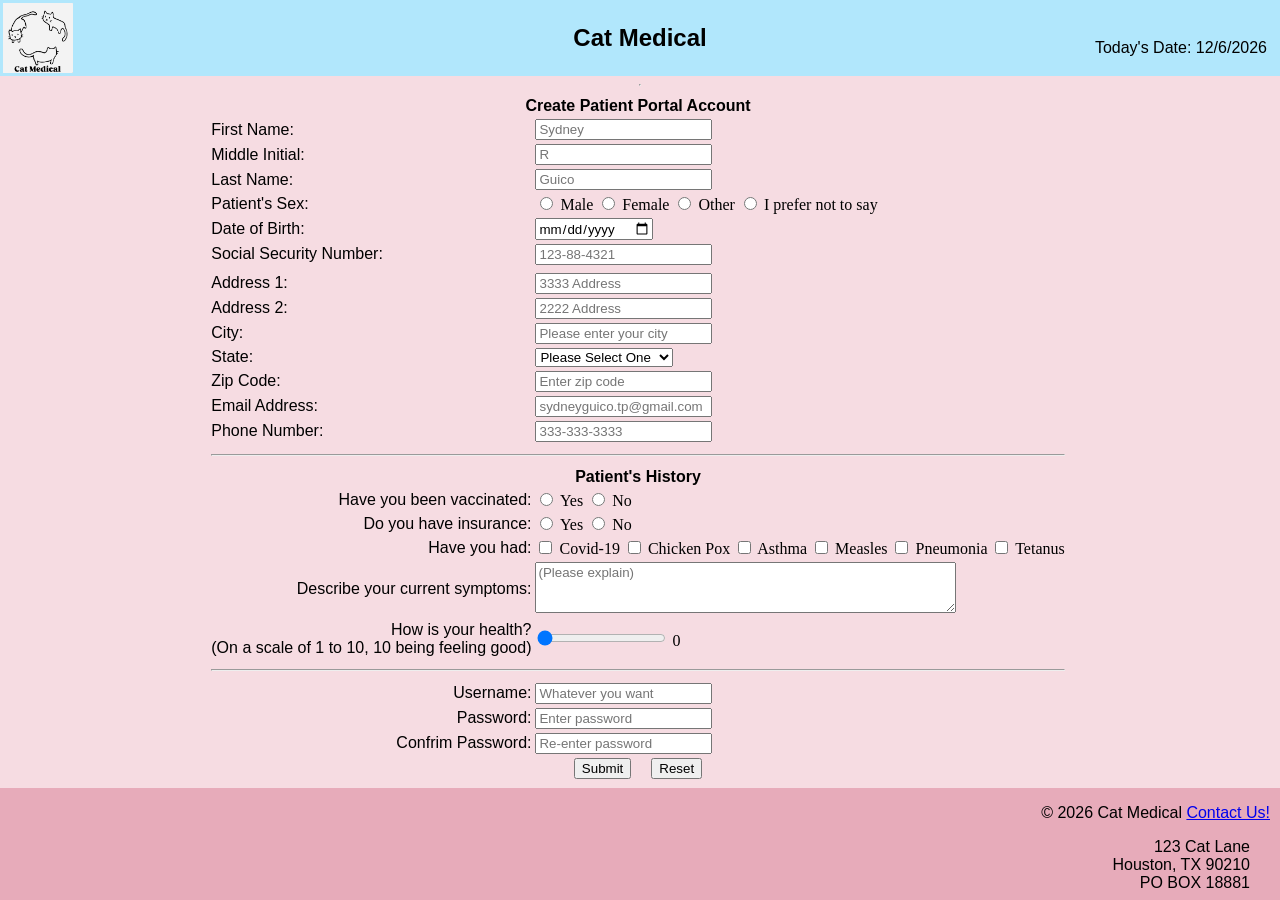
==== index.html @ 33a835be "Update index.html" ====
<!DOCTYPE html>
<!--
    Program name: Homework 1 HTML Form
    Author: sydneyguico.github.io
    Date created: 02/10/2026
    Date last edited: 02/26/2026
    Version: 1.0
    By: Sydney Guico
    Description: HTML Code to Structure Content of Website Form
-->

        <!-- english language -->
        <html lang="en">
        <!-- head section & css link -->
                    <head>
                        <link rel="stylesheet" href="hw1.css"> <!-- links to css file-->
                        <title> New Patient Registry | Cat Medical </title>
                    </head>
                    <body>
                        <header>
                            <table width="100%">
                                <tr>
                                    <td valign="top" align="left" width="20%">
                                    <div class="image">
                                        <img align="center" src="CatMedical.jpeg" alt="Cat Medical" width="70px" id="logo"/>
                                    </div>
                                    </td>

                                    <td>
                                    <h2>Cat Medical</h2> 
                                    </td>

                                    <td valign="bottom" align="right" width="20%">
                                        <p>Today's Date: <span id="today"></span></p><!-- writes date-->
                                    </td>
                                </tr>
                            </table>
                        </header>
                    <hr>

        <!-- Form Starts-->
                    <form action="thankyou.html">
                        <center>
                            <div class="format">
                                <table>
                                    <tr>
                                        <th colspan="4">Create Patient Portal Account</th>   <!-- Patient Account Info section starts-->
                                    </tr>


                                        <!-- Patient Name (F,M,L)-->
                                        
                                        <tr>
                        <td><label for="fname">First Name:</label></td>
                        <td>
                                        <input type="text" 
                                        name="fname" 
                                        id="fname" 
                                        maxlength="30" (change)
                                        title="Please enter your first name" 
                                        required 
                                        placeholder="Sydney"/>
                                    </td>
                                    </tr>

                                <tr>
                                    <td><label for="mname">Middle Initial:</label></td>
                                    <td>
                                        <input type="text" 
                                        name="mname" 
                                        id="mname" 
                                        maxlength="1" (change)
                                        title="Please enter your middle inital" 
                                        required 
                                        placeholder="R"/>
                                    </td>
                                        
                                    </tr> 

                                    <tr>
                                    
                                    <td><label for="lname">Last Name:</label></td>
                                    <td>
                                        <input type="text" 
                                        name="lname" 
                                        id="lname" 
                                        maxlength="30" (change)
                                        title="Please enter your last name" 
                                        required 
                                        placeholder="Guico"
                                        />
                                
                                    </td>
                                    </tr>


                <!-- Patient Sex -->

                <tr>
                    <td> <label for= "psex">Patient's Sex: </label></td>
                    <td>
                        <input 
                        type="radio" 
                        id="s1" 
                        name="psex" 
                        value="male"
                        /> 
                        Male
                        
                        <input 
                        type="radio" 
                        id="s2" 
                        name="psex" 
                        value="female"
                        /> 
                        Female

                         <input 
                        type="radio" 
                        id="s3" 
                        name="psex" 
                        value="Other"
                        /> 
                        Other

                        <input 
                        type="radio" 
                        id="s4" 
                        name="psex" 
                        value="I prefer not to say"
                        /> 
                        I prefer not to say             
                    </td>
                </tr>

                <!-- D.O.B-->
                 <tr>
            <td><label for="dob">Date of Birth:</label></td>
                <td>
                    <input 
                    type="date" 
                    id="dob" 
                    name="dob"
                    />
                 </td>
            </tr>

                <!-- SSN-->
            <tr>
                <td><label for="ssn">Social Security Number:</label></td>
                <td>
                    <input 
                    type="password" 
                    minlength="9" 
                    maxlength="11" 
                    name="ssn"
                    id="ssn" 
                    required 
                    title="Please enter your social security number DO NOT ENTER YOUR SSN" 
                    placeholder="123-88-4321"
                    />
                    </td>
                </tr> 

                 <!-- INSERT LINE -->
                <tr>
                    <th colspan="4"><th></th>
                </tr>

            <!-- Address -->
            <tr>
                <td> <label for="address1">Address 1:</label></td>
                <td>
                    <input 
                    type="text" 
                    name="address1" 
                    id="address1" 
                    maxlength="30" 
                    title="Please enter your address"
                    required 
                    placeholder="3333 Address"
                    />
                </td>
            </tr>
            </tr>
                <td><label for="address2">Address 2:</label></td>
                <td>
                    <input 
                    type="text" 
                    name="address2" 
                    id="address2" 
                    maxlength="30" 
                    title="Please enter your address"
                    required 
                    placeholder="2222 Address"
                    />
                </td>
            </tr>

            <tr> <!-- city -->
                    <td><label for="city">City:</label></td>
                    <td>
                    <input
                        type="text" 
                        name="city" 
                        id="city" 
                        maxlength="30" 
                        title="Enter your city" 
                        required 
                        placeholder="Please enter your city"
                        />
                </td>
            </tr>   

            <!-- All the states including DC and PR -->
            <tr> 
                <td><label for="state">State:<Label></td>
                    <td>
                        <select>
                        <option selected disabled>Please Select One</option>
                        <option value="AL">Alabama</option>
                        <option value="AK">Alaska</option>
                        <option value="AZ">Arizona</option>
                        <option value="AR">Arkansas</option>
                        <option value="CA">California</option>
                        <option value="CO">Colorado</option>
                        <option value="CT">Connecticut</option>
                        <option value="DE">Delaware</option>
                        <option value="DC">District of Columbia</option>
                        <option value="FL">Florida</option>
                        <option value="GA">Georgia</option>
                        <option value="GU">Guam</option>	
                        <option value="HI">Hawaii</option>	
                        <option value="ID">Idaho</option>	
                        <option value="IL">Illinois</option>	
                        <option value="IN">Indiana</option>	
                        <option value="IA">Iowa</option>	
                        <option value="KS">Kansas</option>	
                        <option value="KY">Kentucky</option>	
                        <option value="LA">Louisiana</option>	
                        <option value="ME">Maine</option>	
                        <option value="MD">Maryland</option>	
                        <option value="MA">Massachusetts</option>	
                        <option value="MI">Michigan</option>	
                        <option value="MN">Minnesota</option>	
                        <option value="MS">Mississippi</option>	
                        <option value="MO">Missouri</option>
                        <option value="MT">Montana</option>
                        <option value="NE">Nebraska</option>
                        <option value="NV">Nevada</option>	
                        <option value="NH">New Hampshire</option>	
                        <option value="NJ">New Jersey</option>	
                        <option value="NM">New Mexico</option>	
                        <option value="NY">New York</option>	
                        <option value="NC">North Carolina</option>	
                        <option value="ND">North Dakota</option>	
                        <option value="OH">Ohio</option>	
                        <option value="OK">Oklahoma</option>	
                        <option value="OR">Oregon</option>	
                        <option value="PA">Pennsylvania</option>	
                        <option value="PR">Puerto Rico</option>	
                        <option value="RI">Rhode Island</option>	
                        <option value="SC">South Carolina</option>	
                        <option value="SD">South Dakota</option>	
                        <option value="TN">Tennessee</option>	
                        <option value="TX">Texas</option>	
                        <option value="UT">Utah</option>	
                        <option value="VT">Vermont</option>	
                        <option value="VA">Virginia</option>	
                        <option value="WA">Washington</option>	
                        <option value="WV">West Virginia</option>	
                        <option value="WI">Wisconsin</option>	
                        <option value="WY">Wyoming</option>	
                        </select>
                    </td>
                </tr>

                <tr> <!-- zip code -->
                    <td><label for="zcode">Zip Code:</label></td>
                    <td>
                    <input
                        type="text" 
                        name="zcode" 
                        id="zcode" 
                        maxlength="5" 
                        pattern="[0-9]{5}"
                        title="Enter your zip code" 
                        required 
                        placeholder="Enter zip code"
                        />
                </td>
            </tr>  

            </tr>  <!-- email -->
                <td><label for="email">Email Address:</label></td>
                <td>
                    <input type="text"
                    name="email"
                    id="email"
                    required
                    maxlength="30"
                    title="Please enter your email"
                    placeholder="sydneyguico.tp@gmail.com"
                    />
                </td>
            </tr>

            <tr>  <!-- phone number -->
                <td><label for="phone">Phone Number:</label></td>
                        <td>
                            <input type="text"
                            name="phone"
                            id="phone"
                            pattern="[0-9]{3}-[0-9]{3}-[0-9]{4}"
                            required
                            maxlength="12"
                            title="Please enter your phone number"
                            required
                            placeholder="333-333-3333"
                            />
                        </td>
                </tr>

                 <!-- INSERT LINE -->
                <tr>
                    <th colspan="4"><hr></th>
                </tr>

                <!-- Patient Background RADIO BOXES-->
                
                <tr>
                    <th colspan="4">Patient's History</th>
                </tr>

                 <tr>  <!-- RADIO BOXES-->
                    <td class="td1"><label for="vacc"> Have you been vaccinated:</label></td>
                    <td>
                        <input
                        type="radio"
                        id="v1"
                        name="vaccinated"
                        value="Yes"
                        />
                        Yes
                        <input
                        type="radio"
                        id="v2"
                        name="vaccinated"
                        value="No"
                        />
                        No
                        </td>
                     </tr>

                 <tr>
                    <td class="td1"><label for="vacc"> Do you have insurance:</label></td>
                    <td>
                        <input
                        type="radio"
                        id="i1"
                        name="insurance"
                        value="Yes"
                        />
                        Yes
                        <input
                        type="radio"
                        name="insurance"
                        id="i2"
                        name="vacc"
                        value="No"
                        />
                        No
                        </td>
                     </tr>

                     <tr> <!-- History Checkboxes -->
                        <td class="td1"><label for="past_history"> Have you had:</label></td>
                        <td>
                                
                                <input type="checkbox" id="option1" value="Covid-19"> Covid-19

                                <input type="checkbox" id="option2" value="Chicken Pox"> Chicken Pox

                                <input type="checkbox" id="option3" value="Asthma"> Asthma

                                <input type="checkbox" id="option4" value="Stroke"> Measles

                                <input type="checkbox" id="option5" value="Pneumonia"> Pneumonia

                                <input type="checkbox" id="option6" value="Tetanus"> Tetanus
                        </tr>

                         <!-- ALIGN & Describe Symptoms-->
                        <header>
                                    <td class="td1" align="right" 
                                        <label for="notes">Describe your current symptoms: </label>
                                        </td>
                                
                                       <td>
                                            <textarea 
                                            
                                            rows="3"
                                            cols="50" 
                                            maxlength="500"
                                            id="notes" 
                                            name="notes" 
                                            title="Please write a description on the Symptoms your experiencing..."
                                            placeholder="(Please explain)"
                                            ></textarea>
                                            <span id="description text"></span>
                                        </td>
                                    </tr>


                        <!-- SLIDER HTML CODE -->
                         <tr>
                            <td class="td1"><label for="range">How is your health?<br/>(On a scale of 1 to 10, 10 being feeling good)</label></td>
                            <td>
                                <input
                                type="range"
                                name="range"
                                id="range"
                            min="0"
                            max="10"
                            value="0"
                            />
                            <span id="range-slider"></span>
                            </td>
                        </tr>

                        <!-- INSERT LINE Webpage split-->
                        <tr>
                            <th colspan="4"><hr></th>
                        </tr>

                        <!-- Patient Account Login -->
                        <tr>
                            <td class="td1"><label for="username">Username:</label></td>
                                            <td>
                                                <input
                                                type="text"
                                                name="username"
                                                id="username"
                                                maxlength="20"
                                                required
                                                title="Please enter a username:"
                                                placeholder="Whatever you want"
                                                />
                                            </td>
                                        </tr>

                                        </tr>
                                            <td class="td1"><label for="pass">Password:</label></td>
                                            <td>
                                                <input
                                                type="password"
                                                name="pass"
                                                id="pass"
                                                maxlength="30"
                                                required
                                                title="Please enter a Password:"
                                                placeholder="Enter password"
                                                />
                                            </td>
                                        </tr>

                                        </tr>
                                            <td class="td1"><label for="c_pass">Confrim Password:</label></td>
                                            <td>
                                                <input
                                                type="password"
                                                name="pass"
                                                id="pass"
                                                maxlength="30"
                                                required
                                                title="Please re-enter your Password:"
                                                placeholder="Re-enter password"
                                                />
                                            </td>
                                        </tr>

                                        <tr>
                                            <td colspan="4">
                                                <center>
                                                    <input type="submit" name="submit" id="submit" style="font-family: 'Arial', Helvetica, sans-serif;"> 
                                                    &nbsp;&nbsp;&nbsp; 
                                                    <input type="reset" name="reset" id="reset" style="font-family: 'Arial', Helvetica, sans-serif;"> 
                                                </center>
                                            </td>
                                        </tr>
                                     </table>
                                    </div>
                              </center>
                         </form>

                           <!-- Footer goes here-->
                                             
                          <footer>
                                <div class="footer-content">
                                    <p id="footer">
                                        &#169; 2026 Cat Medical 
                                        <a href="https://www.felinemedcenter.com/" target="_blank" rel="noopener noreferrer">Contact Us!</a>
                                    </p>
                                    <div class="address-box">
                                        <p>
                                            123 Cat Lane<br/>
                                            Houston, TX 90210<br/>
                                            PO BOX 18881
                                        </p>
                                    </div>
                                </div>
                            </footer>


                            <script src="hw1.js"></script><!-- links to js file-->
---- hw1.css ----
/*
    Program name: Homework 1 HTML Form
    Author: sydneyguico.github.io
    Date created: 02/10/2026
    Date last edited: 02/26/2026
    Version: 1.0
    By: Sydney Guico
    Description: Code to Visuals on Website Form 
*/

header {
    width: 100%;
    background-color: rgb(177, 231, 252);
}

body {
    display: flex;
    flex-direction: column;
    align-items: center;
    background: rgb(246, 220, 226);
    margin: 0;
    height: 100%;
    min-height: 100vh; /* page will be height of the viewport */
}

form {
    flex-grow: 1;
}

h1, h2 {
    text-align: center;
    font-family: Arial, Helvetica, sans-serif;
    font-weight: bold;
    flex-grow: 1;
}

main {
    text-align: center;
    font-family:Arial, Helvetica, sans-serif;
    font-weight: normal;
    flex-grow: 1;
}

.image {
    text-align: left;
}

.td1 {
    text-align: right;
    font-family: "optima", sans-serif;
    font-weight: normal;
}

th {
    text-align: center;
    font-family: Arial, Helvetica, sans-serif;
}

footer {
    position: flex;
    bottom: 0;
    width: 100%;
    background-color: rgb(231, 171, 186);
    height: 7.0rem;
}

.address-box {
    text-align: right;
    font-family: "optima", sans-serif;
    /* Increase this value to move the 123 Cat Lane address further to the left */
    margin-right: 30px; 
}

#footer {
    text-align: right;
    font-family: "optima", sans-serif;
    font-weight: normal;
    margin-right: 10px;
}

label {
    text-align: right;
    font-family: "optima", sans-serif;
    font-weight: normal;
}

input {
    text-align: left;
    font-family: "optima", sans-serif;
    font-weight: normal;
}

textarea {
    text-align: left;
    font-family: "optima", sans-serif;
    font-weight: normal;
}

#today {
    text-align: left;
    font-family: "optima", sans-serif;
    font-weight: normal;
    margin-right: 10px;
}

p {
    text-align: right;
    font-family: "optima", sans-serif;
    font-weight: normal;
}
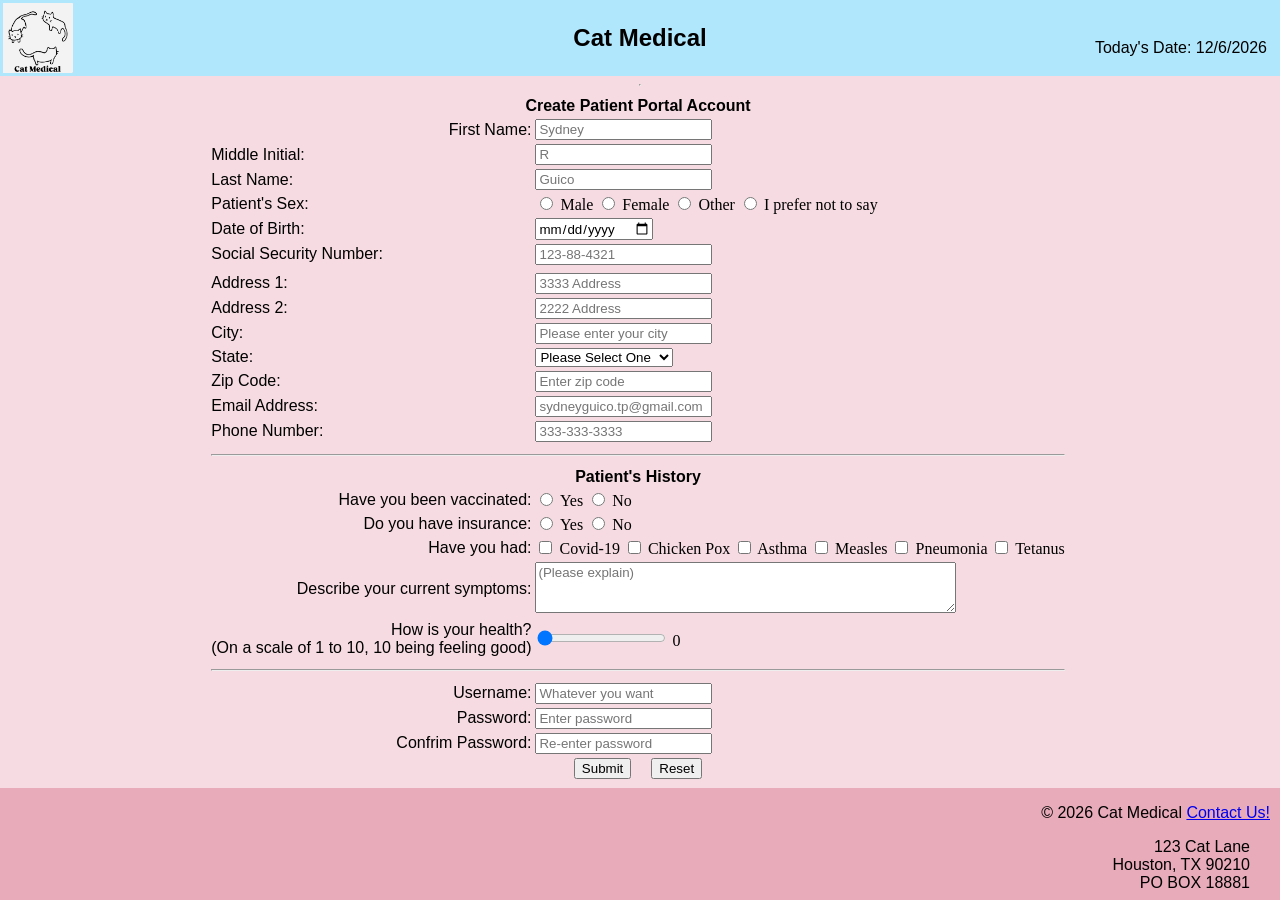
==== commit ef505e50: "Update index.html" ====
--- a/index.html
+++ b/index.html
@@ -48,10 +48,12 @@
                                     </tr>
 
 
+                        
+
                                         <!-- Patient Name (F,M,L)-->
                                         
                                         <tr>
-                        <td><label for="fname">First Name:</label></td>
+                        <td class="td1"><label for="fname">First Name:</label></td>
                         <td>
                                         <input type="text" 
                                         name="fname" 
@@ -214,7 +216,7 @@
 
             <!-- All the states including DC and PR -->
             <tr> 
-                <td><label for="state">State:<Label></td>
+                <td><label for="state">State:</label></td>
                     <td>
                         <select>
                         <option selected disabled>Please Select One</option>
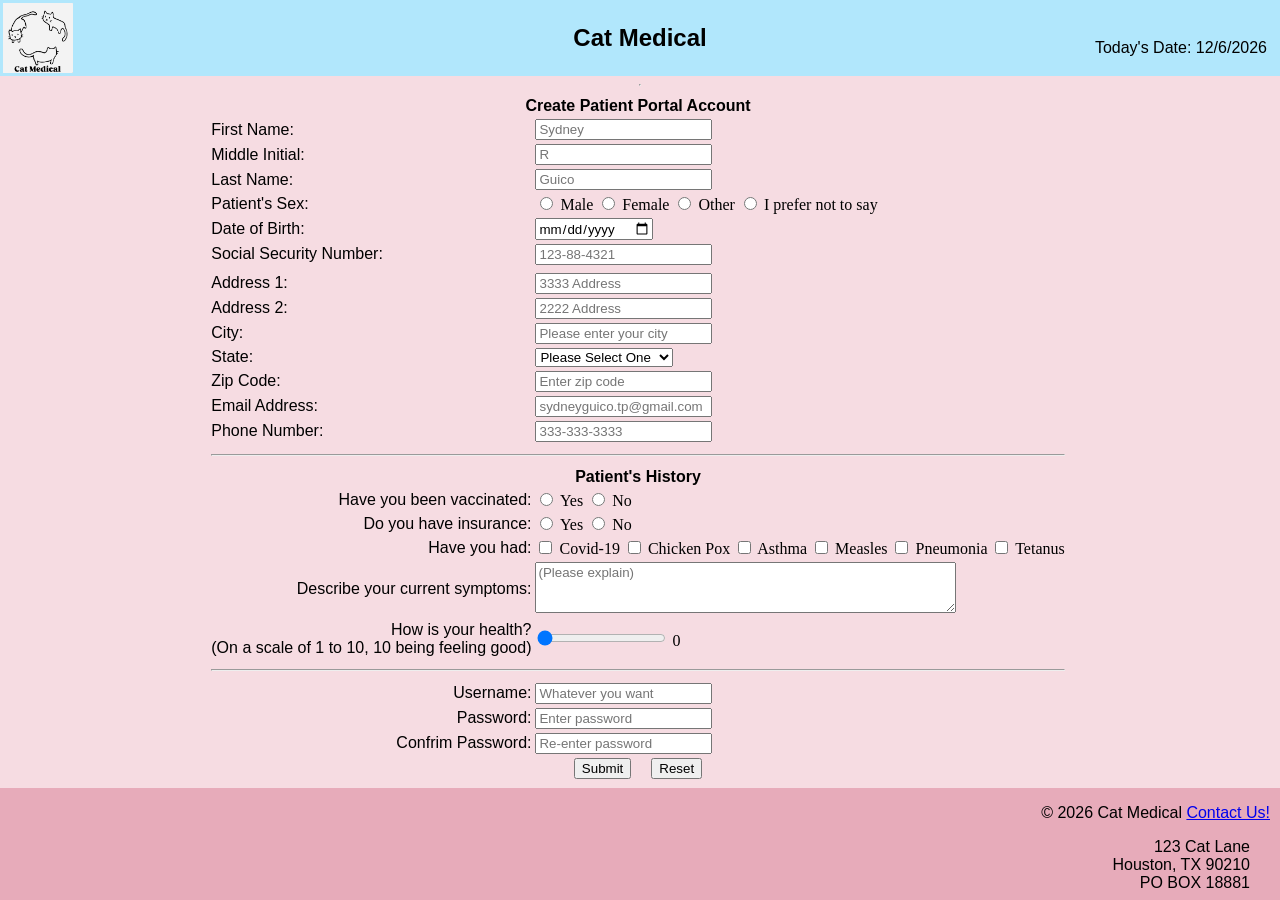
==== commit 879ca2e3: "Update index.html" ====
--- a/index.html
+++ b/index.html
@@ -53,7 +53,7 @@
                                         <!-- Patient Name (F,M,L)-->
                                         
                                         <tr>
-                        <td class="td1"><label for="fname">First Name:</label></td>
+                        <td><label for="fname">First Name:</label></td>
                         <td>
                                         <input type="text" 
                                         name="fname" 
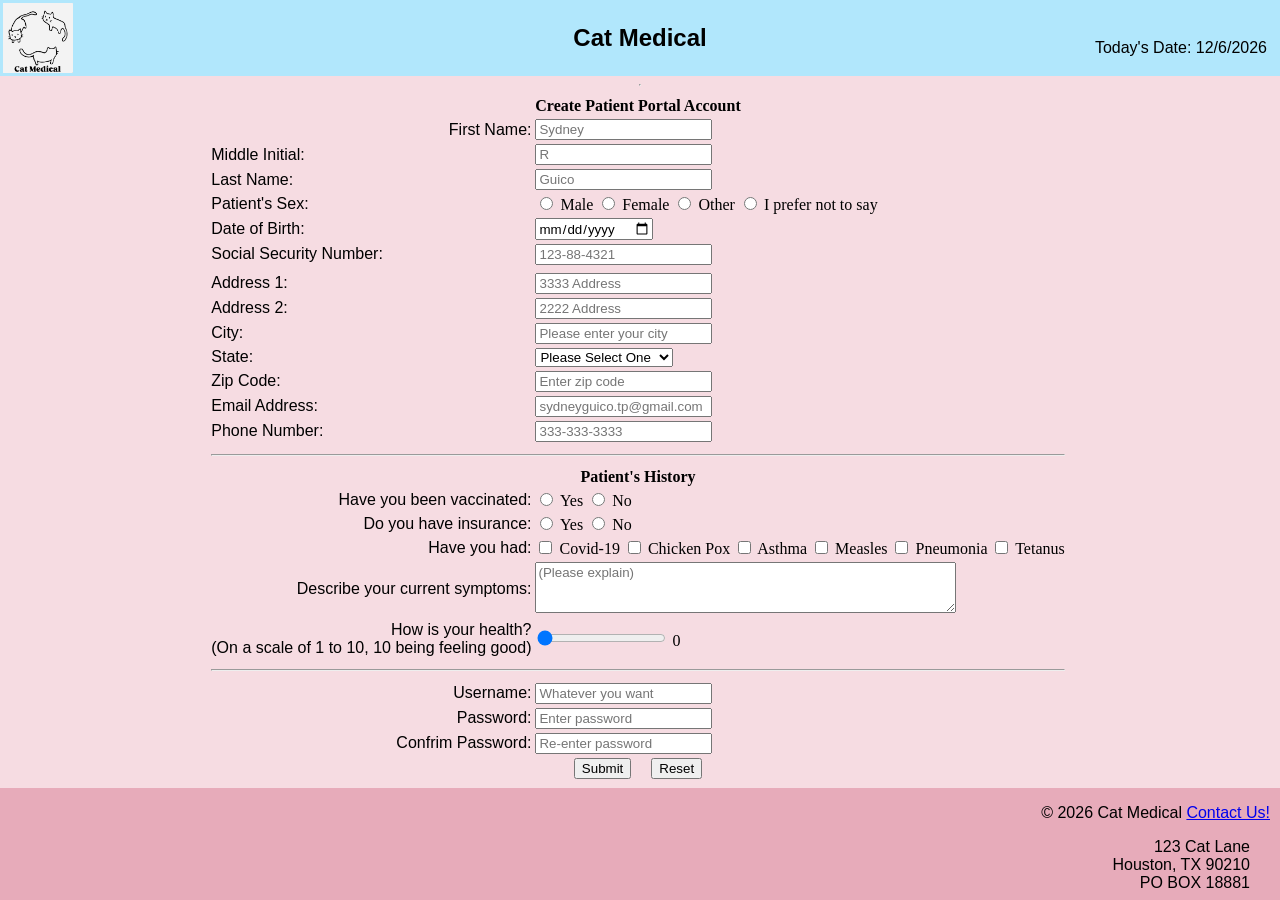
==== commit a5013cf1: "Update index.html" ====
--- a/index.html
+++ b/index.html
@@ -52,19 +52,17 @@
 
                                         <!-- Patient Name (F,M,L)-->
                                         
-                                        <tr>
-                        <td><label for="fname">First Name:</label></td>
-                        <td>
-                                        <input type="text" 
-                                        name="fname" 
-                                        id="fname" 
-                                        maxlength="30" (change)
-                                        title="Please enter your first name" 
-                                        required 
-                                        placeholder="Sydney"/>
-                                    </td>
-                                    </tr>
-
+                                      <tr>
+                                         <td class="td1"><label for="fname">First Name:</label></td>
+                                            <td>
+                                              <input type="text" 
+                                                name="fname" 
+                                                id="fname" 
+                                                maxlength="30" 
+                                                required 
+                                                placeholder="Sydney"/>
+                                            </td>
+                                        </tr>
                                 <tr>
                                     <td><label for="mname">Middle Initial:</label></td>
                                     <td>
--- a/hw1.css
+++ b/hw1.css
@@ -49,6 +49,8 @@
     text-align: right;
     font-family: "optima", sans-serif;
     font-weight: normal;
+}
+
 }
 
 th {
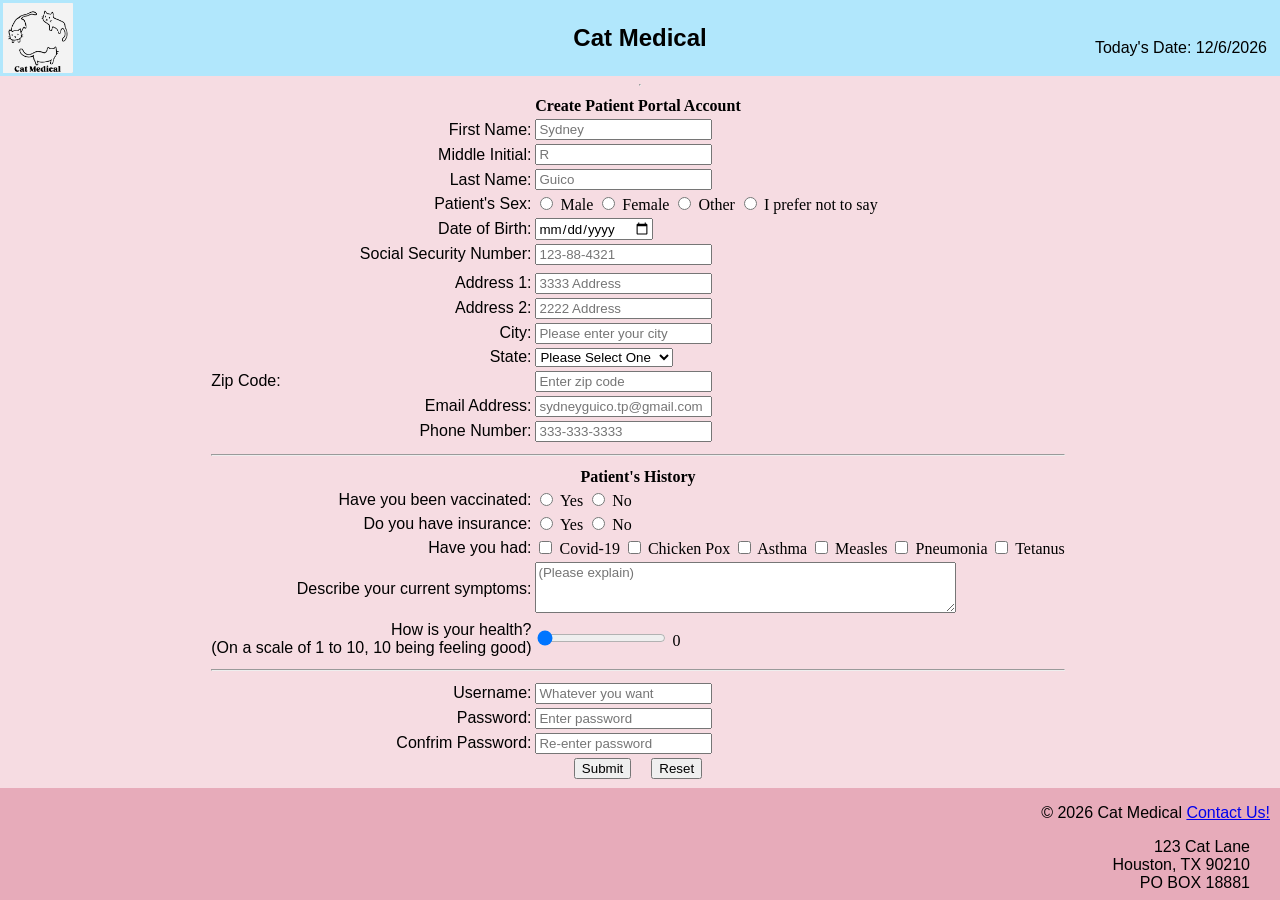
==== commit 8f136fb9: "Update index.html" ====
--- a/index.html
+++ b/index.html
@@ -63,23 +63,23 @@
                                                 placeholder="Sydney"/>
                                             </td>
                                         </tr>
+                                    
                                 <tr>
-                                    <td><label for="mname">Middle Initial:</label></td>
+                                    <td class="td1"><label for="mname">Middle Initial:</label></td>
                                     <td>
                                         <input type="text" 
                                         name="mname" 
                                         id="mname" 
                                         maxlength="1" (change)
-                                        title="Please enter your middle inital" 
+                                        title="Please enter your middle initial" 
                                         required 
                                         placeholder="R"/>
-                                    </td>
-                                        
-                                    </tr> 
+                                    </td> 
+                                 </tr> 
 
                                     <tr>
                                     
-                                    <td><label for="lname">Last Name:</label></td>
+                                    <td class="td1"><label for="lname">Last Name:</label></td>
                                     <td>
                                         <input type="text" 
                                         name="lname" 
@@ -89,7 +89,6 @@
                                         required 
                                         placeholder="Guico"
                                         />
-                                
                                     </td>
                                     </tr>
 
@@ -97,7 +96,7 @@
                 <!-- Patient Sex -->
 
                 <tr>
-                    <td> <label for= "psex">Patient's Sex: </label></td>
+                    <td class="td1"><label for= "psex">Patient's Sex: </label></td>
                     <td>
                         <input 
                         type="radio" 
@@ -135,7 +134,7 @@
 
                 <!-- D.O.B-->
                  <tr>
-            <td><label for="dob">Date of Birth:</label></td>
+            <td class="td1"><label for="dob">Date of Birth:</label></td>
                 <td>
                     <input 
                     type="date" 
@@ -147,7 +146,7 @@
 
                 <!-- SSN-->
             <tr>
-                <td><label for="ssn">Social Security Number:</label></td>
+                <td class="td1"><label for="ssn">Social Security Number:</label></td>
                 <td>
                     <input 
                     type="password" 
@@ -169,7 +168,7 @@
 
             <!-- Address -->
             <tr>
-                <td> <label for="address1">Address 1:</label></td>
+                <td class="td1"><label for="address1">Address 1:</label></td>
                 <td>
                     <input 
                     type="text" 
@@ -183,7 +182,7 @@
                 </td>
             </tr>
             </tr>
-                <td><label for="address2">Address 2:</label></td>
+                <td class="td1"><label for="address2">Address 2:</label></td>
                 <td>
                     <input 
                     type="text" 
@@ -198,7 +197,7 @@
             </tr>
 
             <tr> <!-- city -->
-                    <td><label for="city">City:</label></td>
+                    <td class="td1"><label for="city">City:</label></td>
                     <td>
                     <input
                         type="text" 
@@ -214,7 +213,7 @@
 
             <!-- All the states including DC and PR -->
             <tr> 
-                <td><label for="state">State:</label></td>
+                <td class="td1"><label for="state">State:</label></td>
                     <td>
                         <select>
                         <option selected disabled>Please Select One</option>
@@ -292,7 +291,7 @@
             </tr>  
 
             </tr>  <!-- email -->
-                <td><label for="email">Email Address:</label></td>
+                <td class="td1"><label for="email">Email Address:</label></td>
                 <td>
                     <input type="text"
                     name="email"
@@ -306,7 +305,7 @@
             </tr>
 
             <tr>  <!-- phone number -->
-                <td><label for="phone">Phone Number:</label></td>
+                <td class="td1"><label for="phone">Phone Number:</label></td>
                         <td>
                             <input type="text"
                             name="phone"
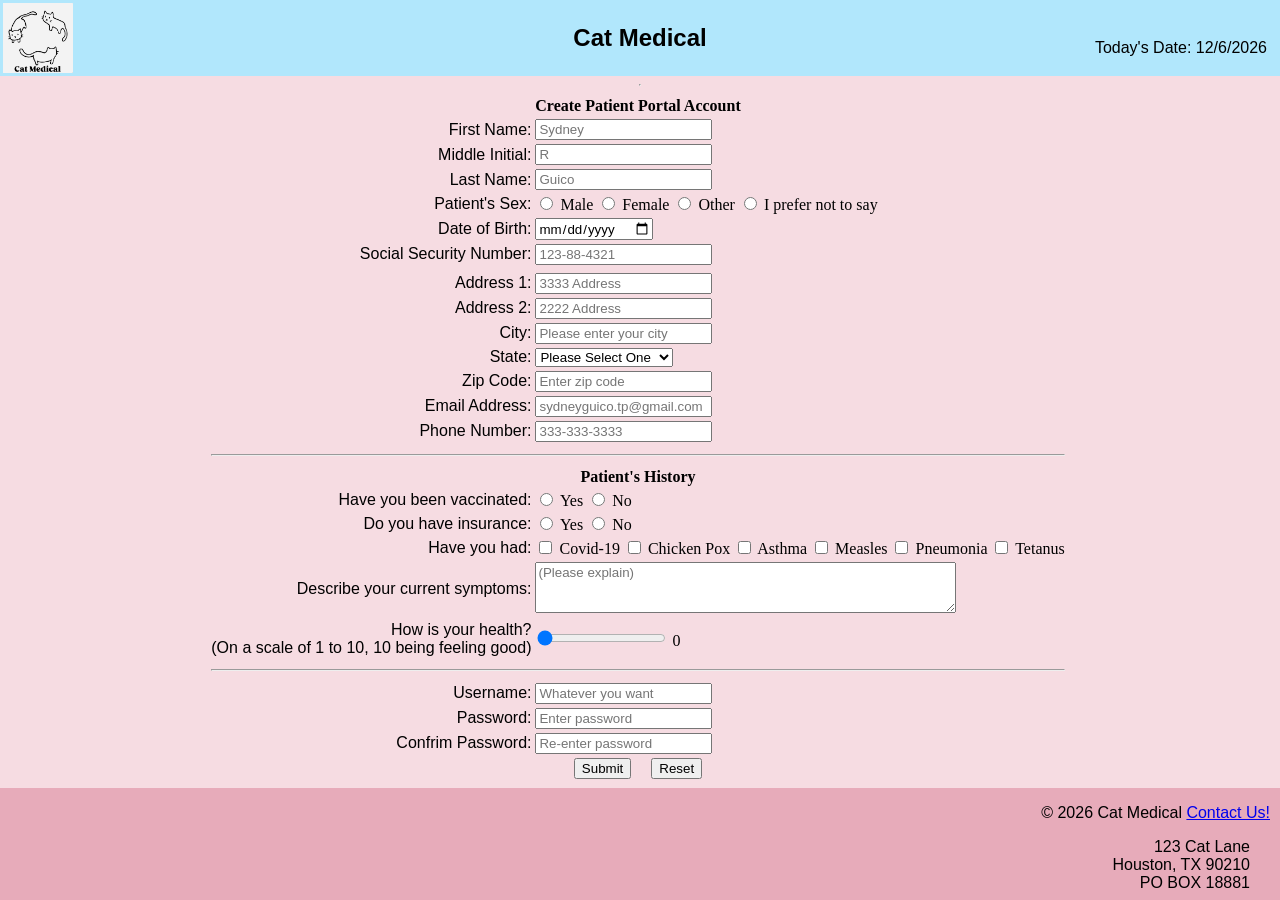
==== commit d3559afc: "Update index.html" ====
--- a/index.html
+++ b/index.html
@@ -275,7 +275,7 @@
                 </tr>
 
                 <tr> <!-- zip code -->
-                    <td><label for="zcode">Zip Code:</label></td>
+                    <td class="td1"><label for="zcode">Zip Code:</label></td>
                     <td>
                     <input
                         type="text" 
